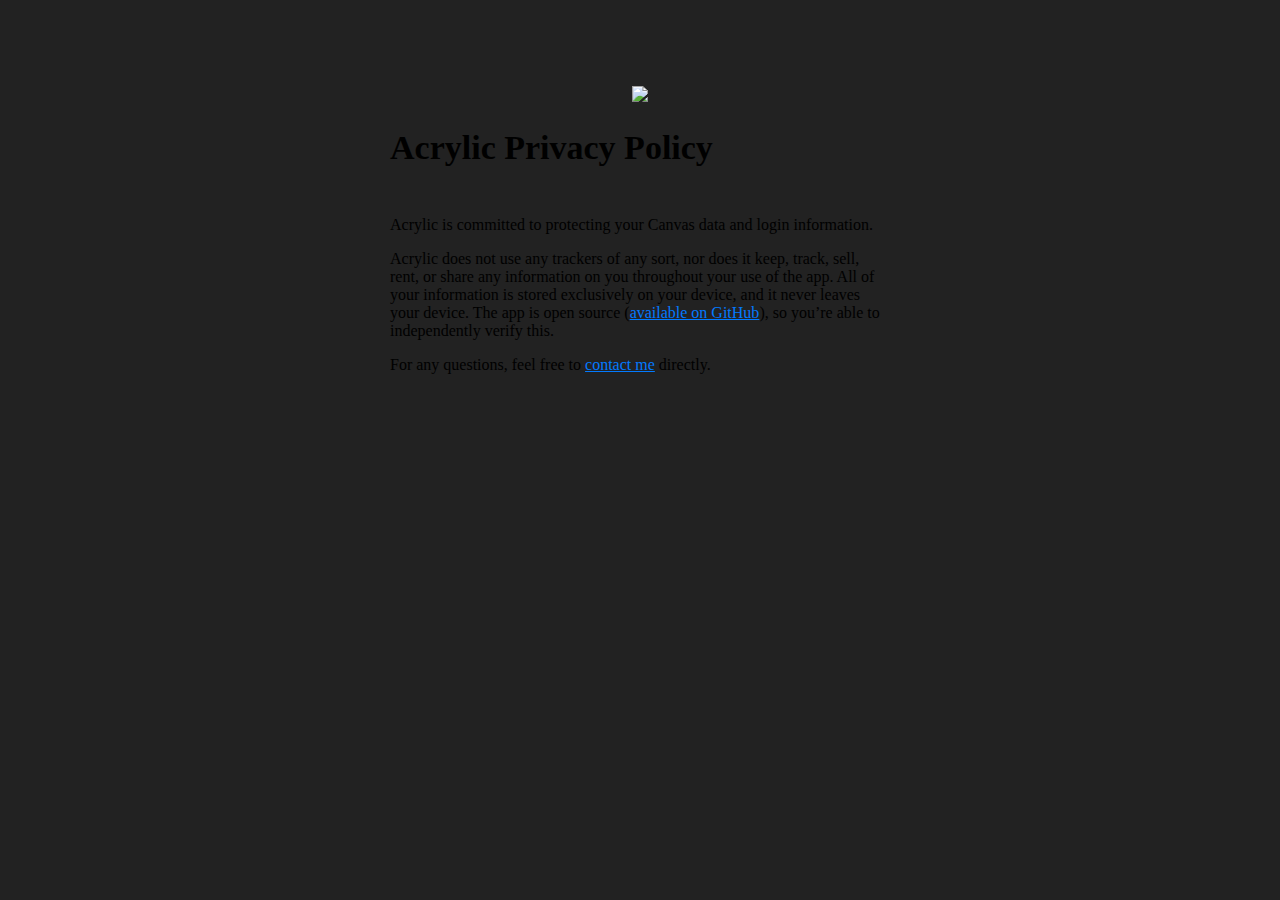
==== acrylic/privacy-policy.html @ 2b57c8fe "Moved Acrylic files" ====
<!DOCTYPE html>

<html>

<head>
  
  <meta charset="utf-8" />
  <meta name="generator" content="pandoc" />
  <meta http-equiv="X-UA-Compatible" content="IE=EDGE" />
  
  
  
  
  <title>privacy-policy.knit</title>
  
  <meta name="viewport" content="width=device-width, initial-scale=1" />
  <link href="darkly.css" rel="stylesheet" />
  <style>h1 {font-size: 34px;}
    h1.title {font-size: 38px;}
    h2 {font-size: 30px;}
    h3 {font-size: 24px;}
    h4 {font-size: 18px;}
    h5 {font-size: 16px;}
    h6 {font-size: 12px;}
    code {color: inherit; background-color: rgba(0, 0, 0, 0.04);}
    link {color: #027aff}
    pre:not([class]) { background-color: white }</style>
    <link href="apple-style.css" rel="stylesheet" />
    
    <style type="text/css">
      code{white-space: pre-wrap;}
      span.smallcaps{font-variant: small-caps;}
      span.underline{text-decoration: underline;}
      div.column{display: inline-block; vertical-align: top; width: 50%;}
      div.hanging-indent{margin-left: 1.5em; text-indent: -1.5em;}
      ul.task-list{list-style: none;}
    </style>
    
    <style type="text/css">code{white-space: pre;}</style>
    
    <style type="text/css">
      .main-container {
        max-width: 940px;
        margin-left: auto;
        margin-right: auto;
      }
      img {
        max-width:100%;
      }
      .tabbed-pane {
        padding-top: 12px;
      }
      .html-widget {
        margin-bottom: 20px;
      }
      button.code-folding-btn:focus {
        outline: none;
      }
      summary {
        display: list-item;
      }
      pre code {
        padding: 0;
      }
    </style>
    
    
    
    <!-- tabsets -->
    
    <style type="text/css">
      .tabset-dropdown > .nav-tabs {
        display: inline-table;
        max-height: 500px;
        min-height: 44px;
        overflow-y: auto;
        border: 1px solid #ddd;
        border-radius: 4px;
      }
      
      .tabset-dropdown > .nav-tabs > li.active:before {
        content: "";
        font-family: 'Glyphicons Halflings';
        display: inline-block;
        padding: 10px;
        border-right: 1px solid #ddd;
      }
      
      .tabset-dropdown > .nav-tabs.nav-tabs-open > li.active:before {
        content: "";
        border: none;
      }
      
      .tabset-dropdown > .nav-tabs.nav-tabs-open:before {
        content: "";
        font-family: 'Glyphicons Halflings';
        display: inline-block;
        padding: 10px;
        border-right: 1px solid #ddd;
      }
      
      .tabset-dropdown > .nav-tabs > li.active {
        display: block;
      }
      
      .tabset-dropdown > .nav-tabs > li > a,
      .tabset-dropdown > .nav-tabs > li > a:focus,
      .tabset-dropdown > .nav-tabs > li > a:hover {
        border: none;
        display: inline-block;
        border-radius: 4px;
        background-color: transparent;
      }
      
      .tabset-dropdown > .nav-tabs.nav-tabs-open > li {
        display: block;
        float: none;
      }
      
      .tabset-dropdown > .nav-tabs > li {
        display: none;
      }
    </style>
    
    <style> 
      a:link, a:visited, a:hover, a:active {
        color: #027aff
      }
    </style>
  </head>
  <body style="background-color:#222222;">
    <div class="container-fluid main-container" style="box-sizing:content-box">
      <div style="max-width: 500px; margin: 50px auto; padding: 0 25px">
        <div align="center">
          <div style="padding-top: 20px">
            <p><img src="privacy-policy.svg" width="108" /></p>
          </div>
        </div>
        <div id="acrylic-privacy-policy" class="section level1" style="padding-bottom: 10px">
          <h1>Acrylic Privacy Policy</h1>
        </div>
        <p>Acrylic is committed to protecting your Canvas data and login information.</p>
        <p>Acrylic does not use any trackers of any sort, nor does it keep, track, sell, rent, or share any information on you throughout your use of the app. All of your information is stored exclusively on your device, and it never leaves your device. The app is open source (<a href="https://github.com/benkoppe/Acrylic">available on GitHub</a>), so you’re able to independently verify this.</p>
        <p>For any questions, feel free to <a href="mailto:koppe.development@gmail.com">contact me</a> directly.</p>
      </div>
    </div>
  </body>
  </html>
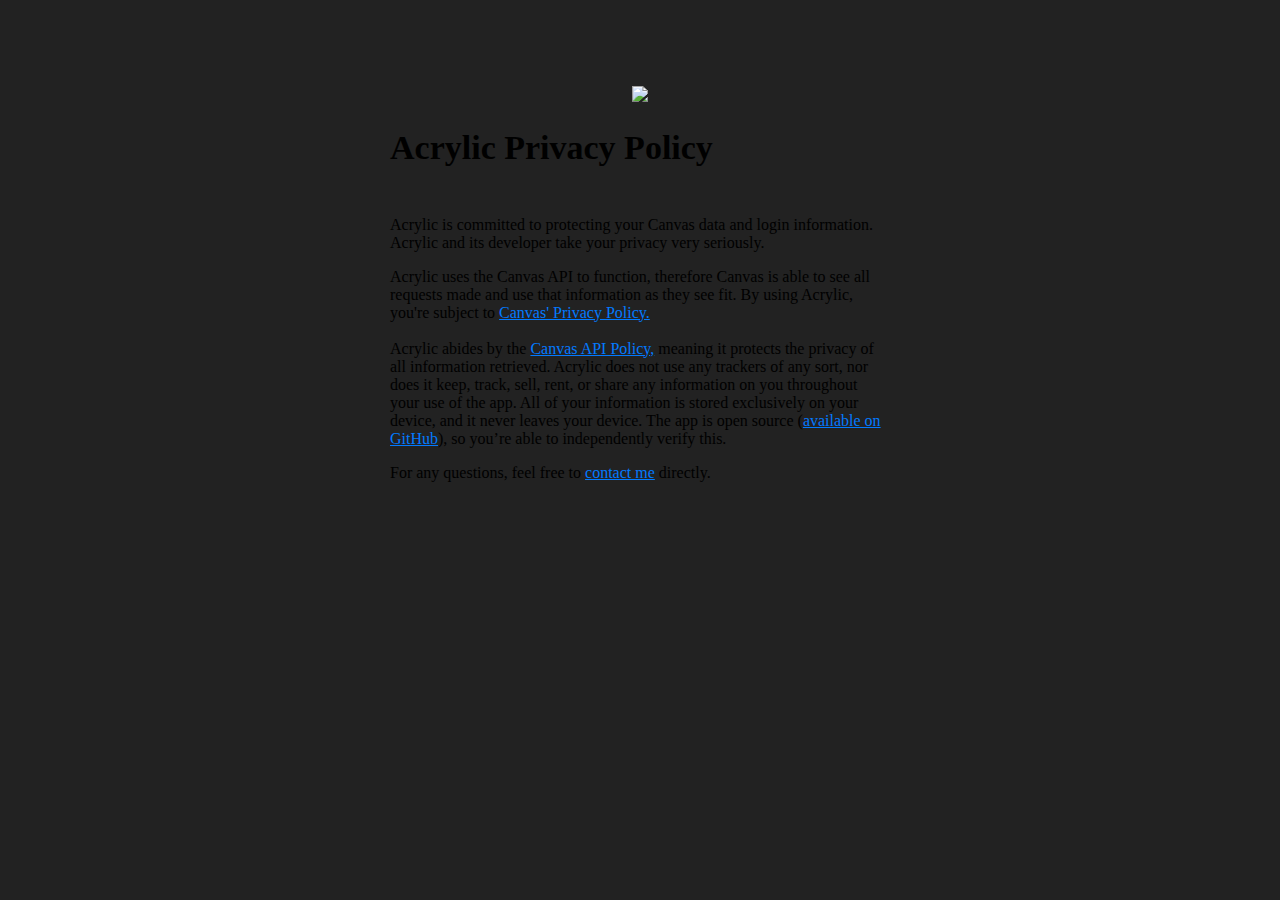
==== commit 6a450ab0: "Refined privacy policy" ====
--- a/acrylic/privacy-policy.html
+++ b/acrylic/privacy-policy.html
@@ -139,8 +139,8 @@
         <div id="acrylic-privacy-policy" class="section level1" style="padding-bottom: 10px">
           <h1>Acrylic Privacy Policy</h1>
         </div>
-        <p>Acrylic is committed to protecting your Canvas data and login information.</p>
-        <p>Acrylic does not use any trackers of any sort, nor does it keep, track, sell, rent, or share any information on you throughout your use of the app. All of your information is stored exclusively on your device, and it never leaves your device. The app is open source (<a href="https://github.com/benkoppe/Acrylic">available on GitHub</a>), so you’re able to independently verify this.</p>
+        <p>Acrylic is committed to protecting your Canvas data and login information. Acrylic and its developer take your privacy very seriously.</p>
+        <p>Acrylic uses the Canvas API to function, therefore Canvas is able to see all requests made and use that information as they see fit. By using Acrylic, you're subject to <a href="https://www.instructure.com/policies/privacy?newhome=canvas">Canvas' Privacy Policy.</a><br><br>Acrylic abides by the <a href="https://www.instructure.com/policies/api-policy">Canvas API Policy,</a> meaning it protects the privacy of all information retrieved. Acrylic does not use any trackers of any sort, nor does it keep, track, sell, rent, or share any information on you throughout your use of the app. All of your information is stored exclusively on your device, and it never leaves your device. The app is open source (<a href="https://github.com/benkoppe/Acrylic">available on GitHub</a>), so you’re able to independently verify this.</p>
         <p>For any questions, feel free to <a href="mailto:koppe.development@gmail.com">contact me</a> directly.</p>
       </div>
     </div>
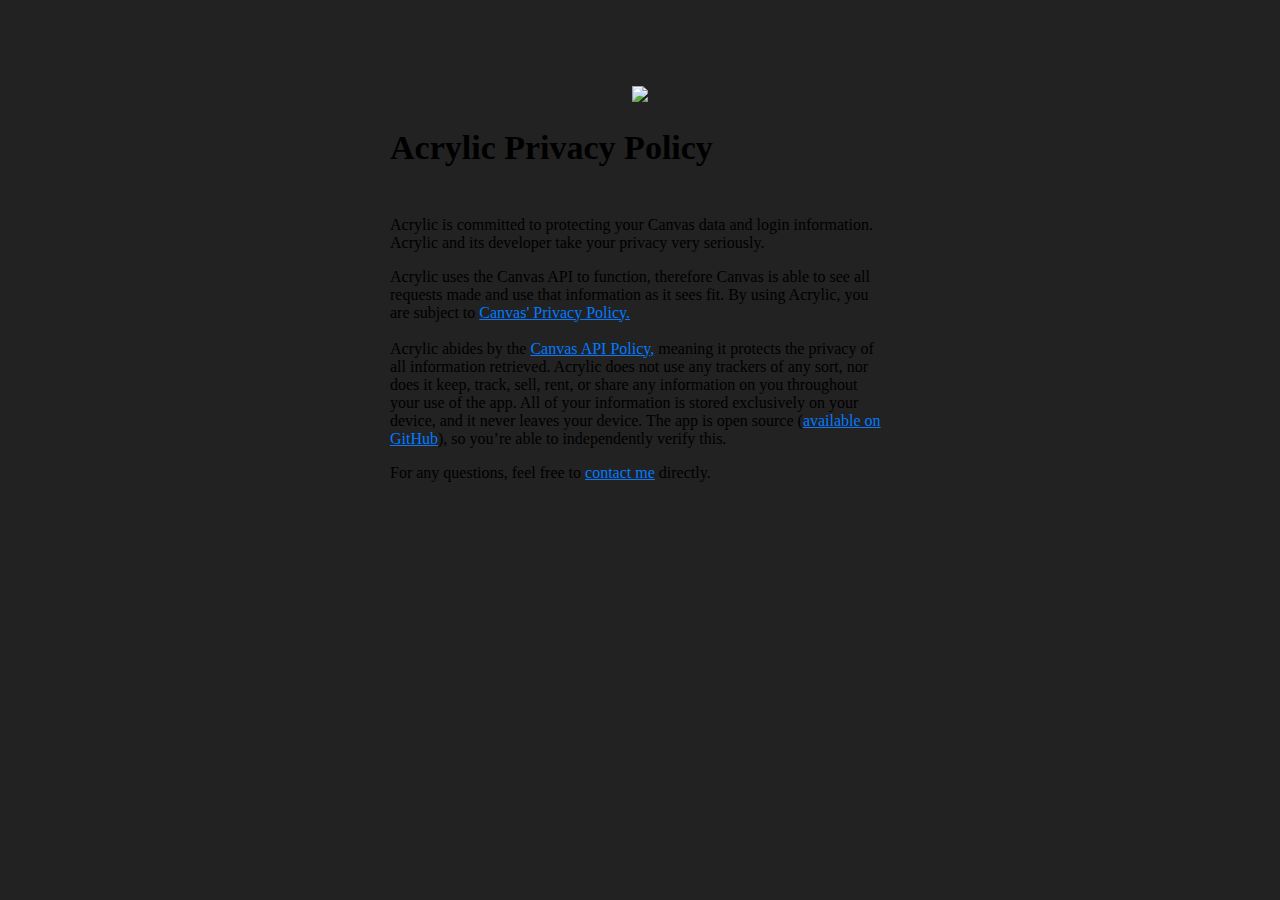
==== commit 5654dbf2: "Refined privacy policy" ====
--- a/acrylic/privacy-policy.html
+++ b/acrylic/privacy-policy.html
@@ -140,7 +140,7 @@
           <h1>Acrylic Privacy Policy</h1>
         </div>
         <p>Acrylic is committed to protecting your Canvas data and login information. Acrylic and its developer take your privacy very seriously.</p>
-        <p>Acrylic uses the Canvas API to function, therefore Canvas is able to see all requests made and use that information as they see fit. By using Acrylic, you're subject to <a href="https://www.instructure.com/policies/privacy?newhome=canvas">Canvas' Privacy Policy.</a><br><br>Acrylic abides by the <a href="https://www.instructure.com/policies/api-policy">Canvas API Policy,</a> meaning it protects the privacy of all information retrieved. Acrylic does not use any trackers of any sort, nor does it keep, track, sell, rent, or share any information on you throughout your use of the app. All of your information is stored exclusively on your device, and it never leaves your device. The app is open source (<a href="https://github.com/benkoppe/Acrylic">available on GitHub</a>), so you’re able to independently verify this.</p>
+        <p>Acrylic uses the Canvas API to function, therefore Canvas is able to see all requests made and use that information as it sees fit. By using Acrylic, you are subject to <a href="https://www.instructure.com/policies/privacy?newhome=canvas">Canvas' Privacy Policy.</a><br><br>Acrylic abides by the <a href="https://www.instructure.com/policies/api-policy">Canvas API Policy,</a> meaning it protects the privacy of all information retrieved. Acrylic does not use any trackers of any sort, nor does it keep, track, sell, rent, or share any information on you throughout your use of the app. All of your information is stored exclusively on your device, and it never leaves your device. The app is open source (<a href="https://github.com/benkoppe/Acrylic">available on GitHub</a>), so you’re able to independently verify this.</p>
         <p>For any questions, feel free to <a href="mailto:koppe.development@gmail.com">contact me</a> directly.</p>
       </div>
     </div>
